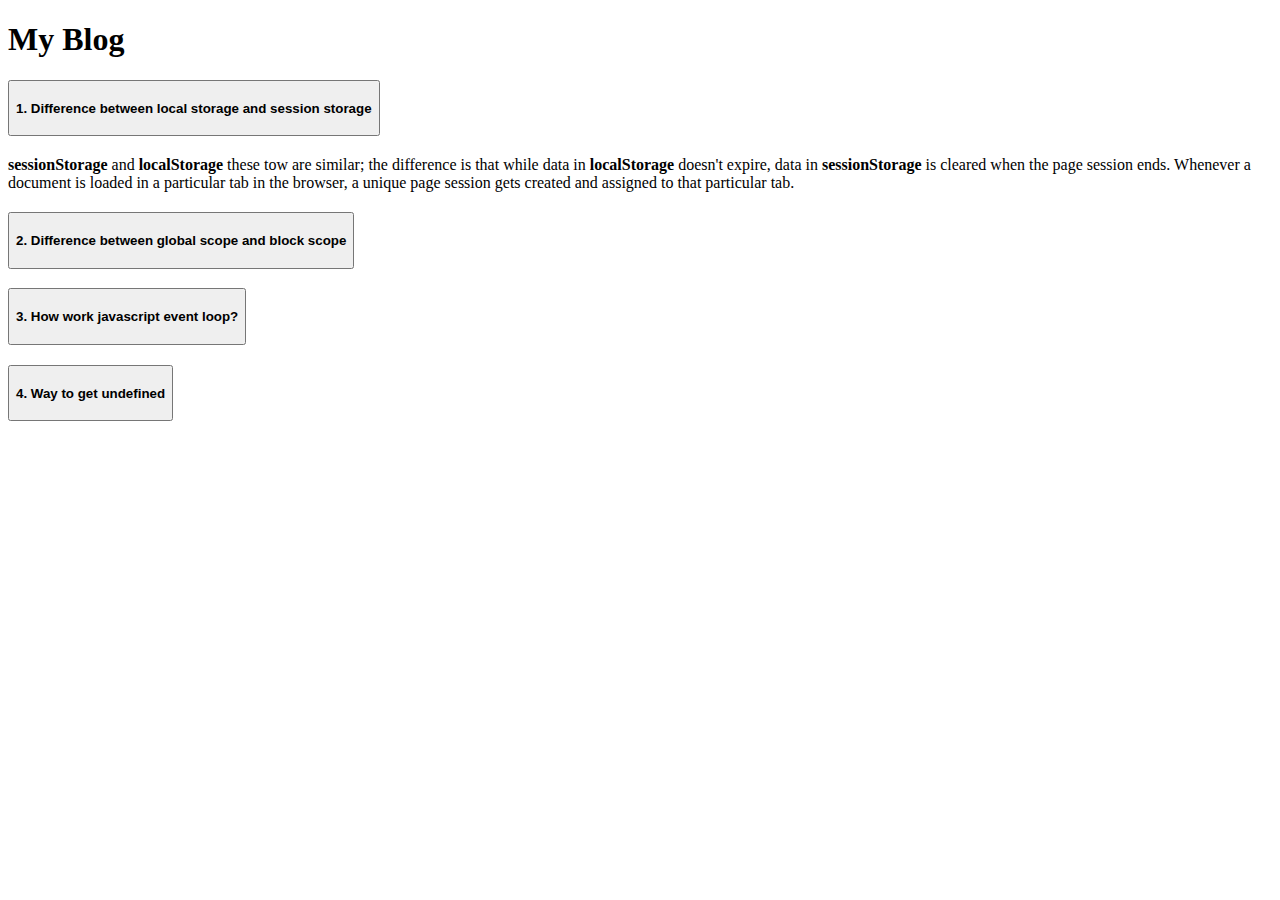
==== blog.html @ adce25d7 "Created blog page and added first question and answer" ====
<!DOCTYPE html>
<html lang="en">
<head>
    <meta charset="UTF-8">
    <meta http-equiv="X-UA-Compatible" content="IE=edge">
    <meta name="viewport" content="width=device-width, initial-scale=1.0">
    <title>My Blog</title>
    <!-- CSS only -->
    <link href="https://cdn.jsdelivr.net/npm/bootstrap@5.2.1/dist/css/bootstrap.min.css" rel="stylesheet" integrity="sha384-iYQeCzEYFbKjA/T2uDLTpkwGzCiq6soy8tYaI1GyVh/UjpbCx/TYkiZhlZB6+fzT" crossorigin="anonymous">
</head>
<body>
    <h1 class="text-center mt-5 fw-bold text-success">My Blog</h1>
    <div class="accordian w-50 mt-5 mx-auto">
        <div class="accordion accordion-flush" id="accordionFlushExample">
            <div class="accordion-item">
              <h2 class="accordion-header" id="flush-headingOne">
                <button class="accordion-button collapsed" type="button" data-bs-toggle="collapse" data-bs-target="#flush-collapseOne" aria-expanded="false" aria-controls="flush-collapseOne">
                  <h4>1. Difference between local storage and session storage</h4>
                </button>
              </h2>
              <div id="flush-collapseOne" class="accordion-collapse collapse" aria-labelledby="flush-headingOne" data-bs-parent="#accordionFlushExample">
                <div class="accordion-body"><b>sessionStorage</b> and <b>localStorage</b> these tow are similar; the difference is that while data in <b>localStorage</b> doesn't expire, data in <b>sessionStorage</b> is cleared when the page session ends. Whenever a document is loaded in a particular tab in the browser, a unique page session gets created and assigned to that particular tab.</div>
              </div>
            </div>
            <div class="accordion-item">
              <h2 class="accordion-header" id="flush-headingTwo">
                <button class="accordion-button collapsed" type="button" data-bs-toggle="collapse" data-bs-target="#flush-collapseTwo" aria-expanded="false" aria-controls="flush-collapseTwo">
                  <h4>2. Difference between global scope and block scope</h4>
                </button>
              </h2>
              <div id="flush-collapseTwo" class="accordion-collapse collapse" aria-labelledby="flush-headingTwo" data-bs-parent="#accordionFlushExample">
                <div class="accordion-body">

                </div>
              </div>
            </div>
            <div class="accordion-item">
              <h2 class="accordion-header" id="flush-headingThree">
                <button class="accordion-button collapsed" type="button" data-bs-toggle="collapse" data-bs-target="#flush-collapseThree" aria-expanded="false" aria-controls="flush-collapseThree">
                  <h4>3. How work javascript event loop?</h4>
                </button>
              </h2>
              <div id="flush-collapseThree" class="accordion-collapse collapse" aria-labelledby="flush-headingThree" data-bs-parent="#accordionFlushExample">
                <div class="accordion-body">

                </div>
              </div>
            </div>

            <div class="accordion-item">
                <h2 class="accordion-header" id="flush-headingFour">
                  <button class="accordion-button collapsed" type="button" data-bs-toggle="collapse" data-bs-target="#flush-collapseFour" aria-expanded="false" aria-controls="flush-collapseFour">
                    <h4>4. Way to get undefined</h4>
                  </button>
                </h2>
                <div id="flush-collapseFour" class="accordion-collapse collapse" aria-labelledby="flush-headingFour" data-bs-parent="#accordionFlushExample">
                  <div class="accordion-body">
                    
                  </div>
                </div>
              </div>
          </div>
    </div>

    <!-- JavaScript Bundle with Popper -->
    <script src="https://cdn.jsdelivr.net/npm/bootstrap@5.2.1/dist/js/bootstrap.bundle.min.js" integrity="sha384-u1OknCvxWvY5kfmNBILK2hRnQC3Pr17a+RTT6rIHI7NnikvbZlHgTPOOmMi466C8" crossorigin="anonymous"></script>
</body>
</html>
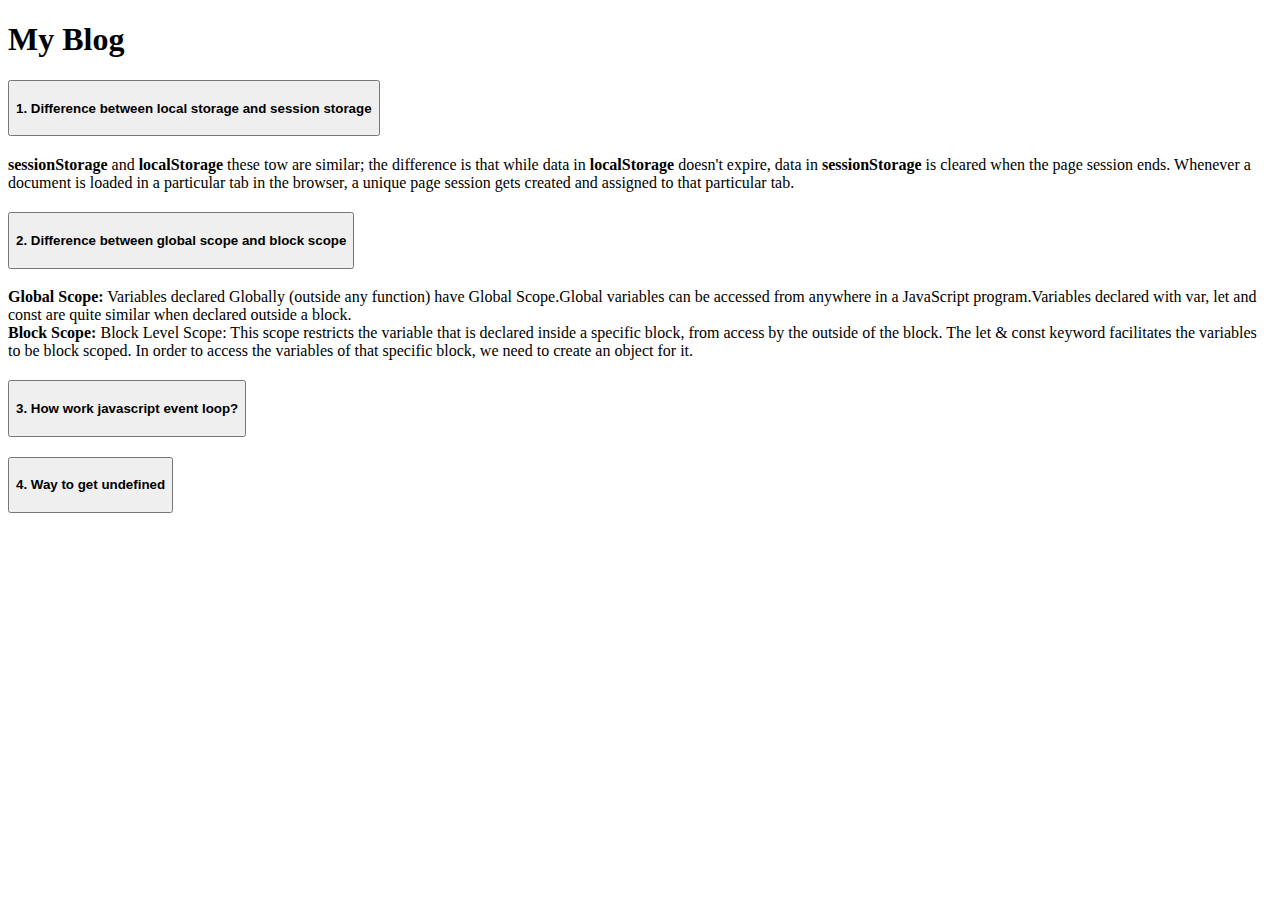
==== commit 7b9a75f4: "Added second qus and ans to blog page" ====
--- a/blog.html
+++ b/blog.html
@@ -30,7 +30,8 @@
               </h2>
               <div id="flush-collapseTwo" class="accordion-collapse collapse" aria-labelledby="flush-headingTwo" data-bs-parent="#accordionFlushExample">
                 <div class="accordion-body">
-
+                  <b>Global Scope:</b> Variables declared Globally (outside any function) have Global Scope.Global variables can be accessed from anywhere in a JavaScript program.Variables declared with var, let and const are quite similar when declared outside a block. <br>
+                <b>Block Scope:</b> Block Level Scope: This scope restricts the variable that is declared inside a specific block, from access by the outside of the block. The let & const keyword facilitates the variables to be block scoped. In order to access the variables of that specific block, we need to create an object for it.
                 </div>
               </div>
             </div>
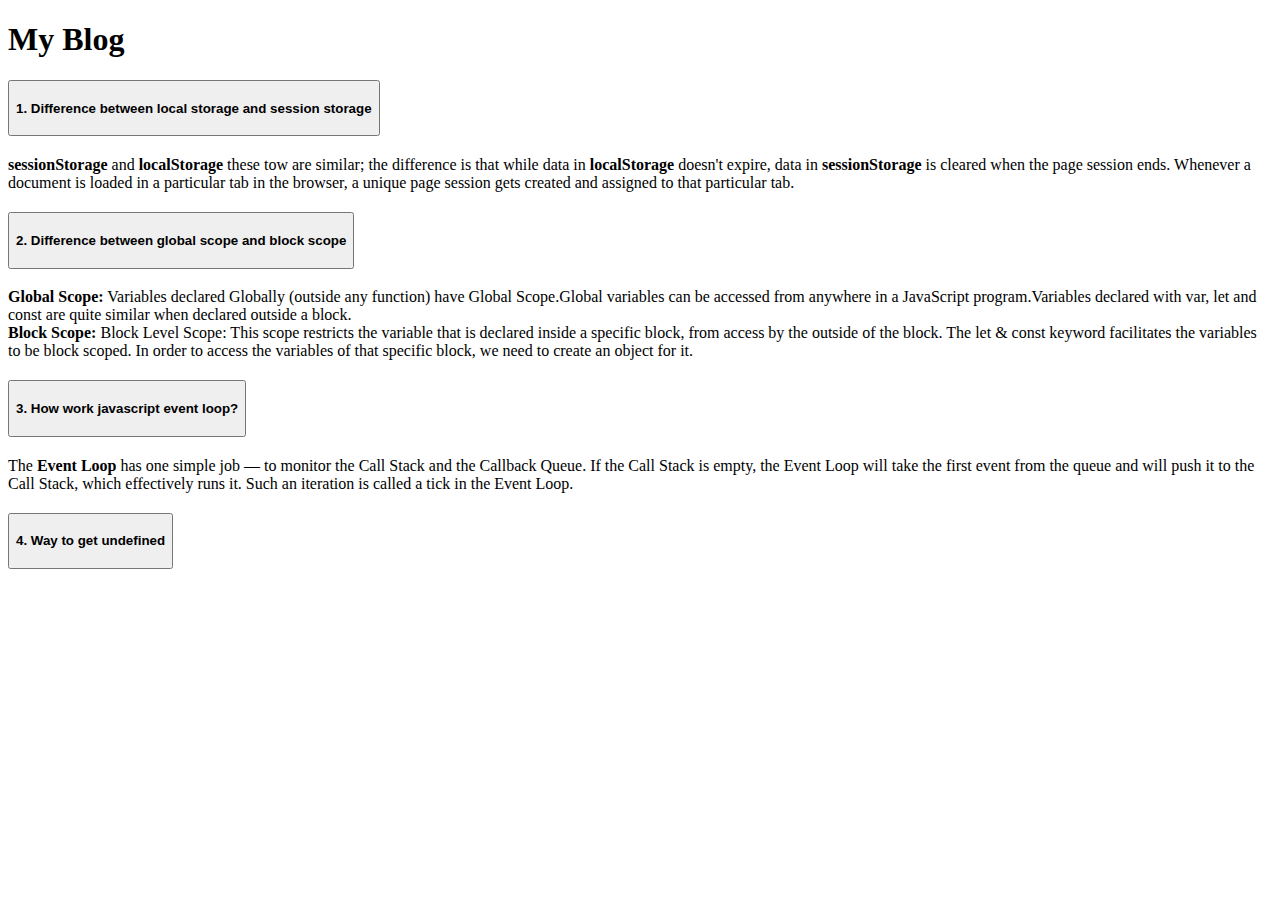
==== commit 4e0aaf26: "Added third qus and ans to blog page" ====
--- a/blog.html
+++ b/blog.html
@@ -42,8 +42,7 @@
                 </button>
               </h2>
               <div id="flush-collapseThree" class="accordion-collapse collapse" aria-labelledby="flush-headingThree" data-bs-parent="#accordionFlushExample">
-                <div class="accordion-body">
-
+                <div class="accordion-body">The <b>Event Loop</b> has one simple job — to monitor the Call Stack and the Callback Queue.                    If the Call Stack is empty, the Event Loop will take the first event from the queue and will                    push it to the Call Stack, which effectively runs it. Such an iteration is called a tick in                   the Event Loop.
                 </div>
               </div>
             </div>
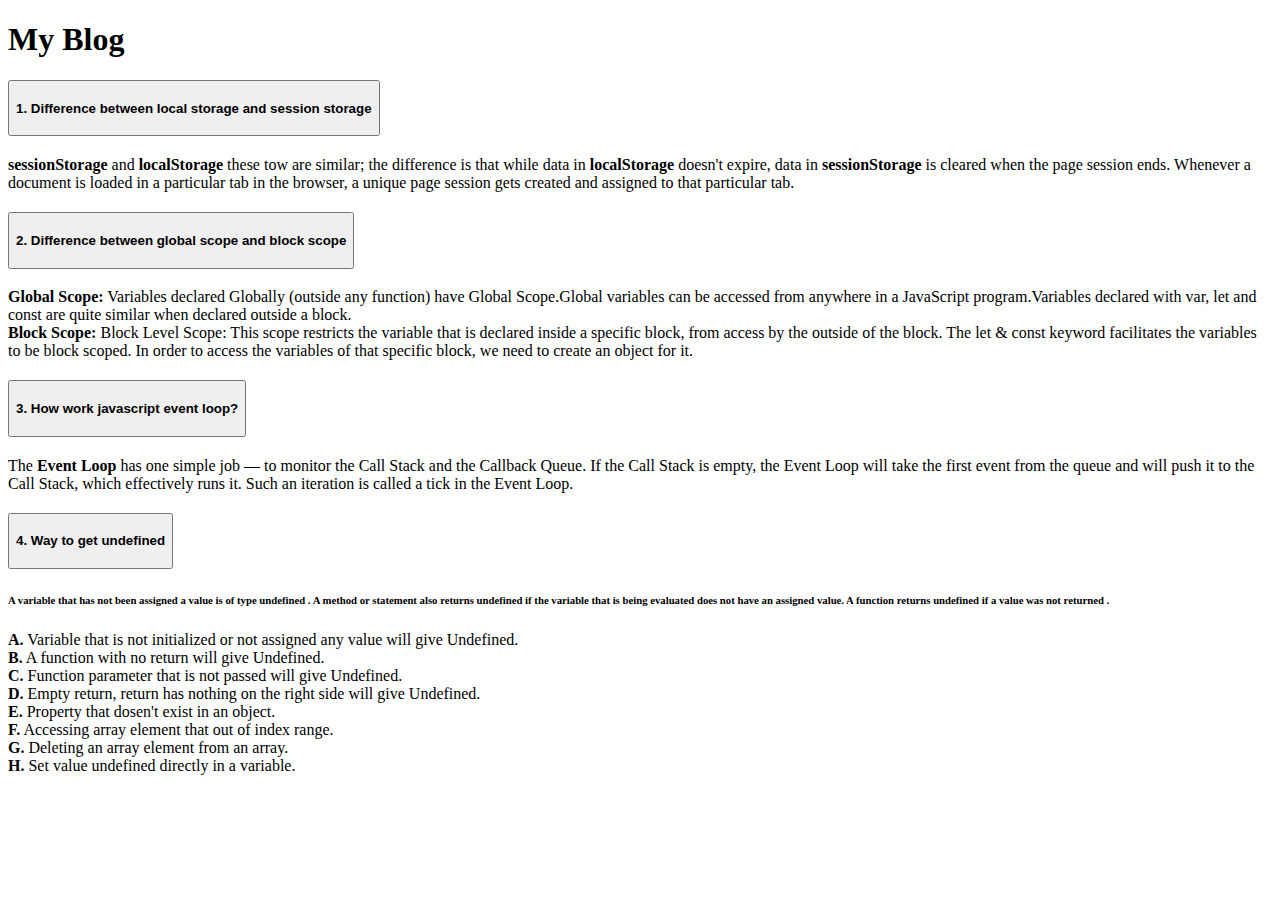
==== commit cf05b40e: "Added last qustion and ans to blog page" ====
--- a/blog.html
+++ b/blog.html
@@ -55,7 +55,23 @@
                 </h2>
                 <div id="flush-collapseFour" class="accordion-collapse collapse" aria-labelledby="flush-headingFour" data-bs-parent="#accordionFlushExample">
                   <div class="accordion-body">
-                    
+                    <h6>
+                      A variable that has not been assigned a value is of type undefined . A method or statement also returns undefined if the variable that is being evaluated does not have an assigned value. A function returns undefined if a value was not returned .
+                    </h6>
+                    <p>
+                        <b>A.</b> Variable that is not initialized or not assigned any value will give Undefined. <br>
+                        
+                        <b>B.</b> A function with no return will give Undefined. <br>
+
+                        <b>C.</b> Function parameter that is not passed will give Undefined. <br>
+
+                        <b>D.</b> Empty return, return has nothing on the right side will give Undefined. <br>
+
+                        <b>E.</b> Property that dosen't exist in an object. <br>
+                        <b>F.</b> Accessing array element that out of index range. <br>
+                        <b>G.</b> Deleting an array element from an array. <br>
+                        <b>H.</b> Set value undefined directly in a variable.
+                    </p>
                   </div>
                 </div>
               </div>
